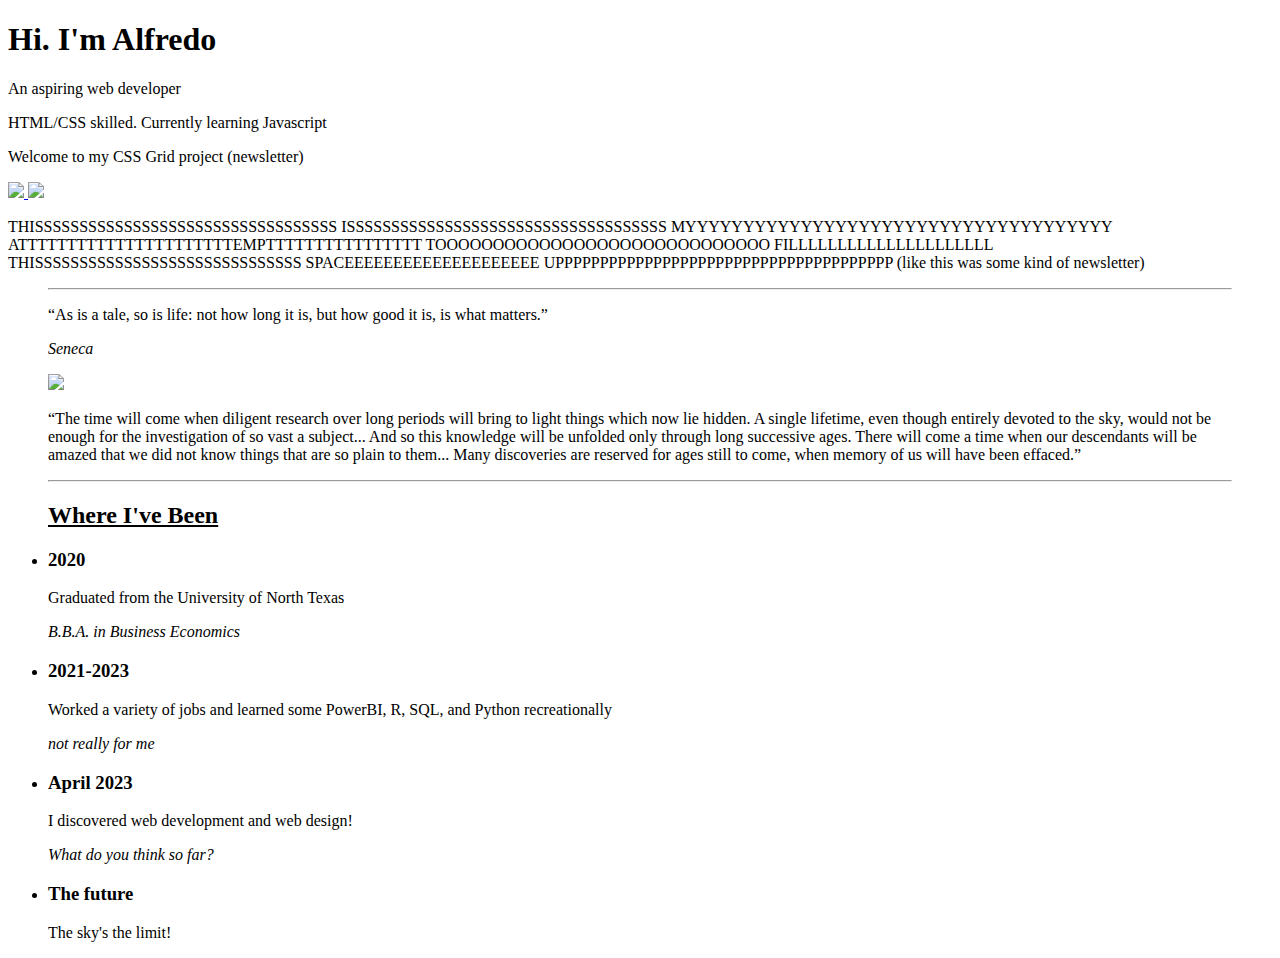
==== CSS-GRID-PROJECT.html @ db412e01 "Rename index.html to CSS-GRID-PROJECT.html" ====
<!DOCTYPE html>
<html>
<head>
    <meta charset = "UTF-8">
    <meta name = "viewport" content = "width=device-width, initial-scale=1.0">
    <link rel = "stylesheet" href = "CSS-Grid-Project.css">
    <title>Alfredo's CSS Grid debut</title>
</head>
<body>
    <header class = "header">
    <h1 id="welcome">Hi. I'm Alfredo</h1>
    <p>An aspiring web developer</p>
    <p>HTML/CSS skilled. Currently learning Javascript</p>
    <p>Welcome to my CSS Grid project (newsletter)</p>
    <a href = "https://github.com/WebDesignFred"><img class = "logo" 
        src = "https://i.pinimg.com/originals/b5/1b/78/b51b78ecc9e5711274931774e433b5e6.png">
    </a>
    <a href = "https://radiant-alsando1.wordpress.com/"><img class = "logo" 
        src = "https://lh5.googleusercontent.com/proxy/tTtoD3tzhWuIOtK7rSnNW5AFQ7cC1jcw2UmCEmwpLswCaqfJgvqdtWb4nCI8VJoH_NZE1QfhhbSJ7shZOQUa7avInIefgtMduVPxCyiGyB6IaelnUDKIby6q4tFYjcu1Ma8m7as04doZvw832ZQxC-xfZ-MgJxzcm6pSIvU8Zg_eZJyqpE6H8vjg5VyAfrpFWOtkRjM=w1200-h630-p-k-no-nu">
    </a>
    <p id = "filler">THISSSSSSSSSSSSSSSSSSSSSSSSSSSSSSSSSS ISSSSSSSSSSSSSSSSSSSSSSSSSSSSSSSSSSSS
      MYYYYYYYYYYYYYYYYYYYYYYYYYYYYYYYYYYYYY ATTTTTTTTTTTTTTTTTTTTTTEMPTTTTTTTTTTTTTTTT 
      TOOOOOOOOOOOOOOOOOOOOOOOOOOOOO FILLLLLLLLLLLLLLLLLLLLL THISSSSSSSSSSSSSSSSSSSSSSSSSSSSSS SPACEEEEEEEEEEEEEEEEEEEE 
      UPPPPPPPPPPPPPPPPPPPPPPPPPPPPPPPPPPPPPP (like this was some kind of newsletter)
    </p>
   </header>
<blockquote class = "blockquote">
    <hr>
    <p class = "quote">“As is a tale, so is life: not how long it is, but how good it is, is what matters.”
    <p class = "quote-author"><i>Seneca</i><p>
   <section>
   <img src = "https://cdn.pixabay.com/photo/2021/05/24/17/44/seneca-6279972_1280.png" class = "test"> 
   </section>
   <p class = "quote">“The time will come when diligent research over long periods will bring to light things which now lie hidden. A single lifetime, even though entirely devoted to the sky, would not be enough for the investigation of so vast a subject... And so this knowledge will be unfolded only through long successive ages. There will come a time when our descendants will be amazed that we did not know things that are so plain to them... Many discoveries are reserved for ages still to come, when memory of us will have been effaced.”</p>
   <hr>  
</blockquote>
<section class = "timeline">
  <ul>
    <h2><u>Where I've Been</u></h2>
    <li>
      <h3>2020</h3>
      <p>Graduated from the University of North Texas</p>
      <p><i>B.B.A. in Business Economics</i></p>
    </li>
    <li>
      <h3>2021-2023</h3>
      <p>Worked a variety of jobs and learned some PowerBI, R, SQL, and Python recreationally</p>
      <p><i>not really for me</i></p>
    </li>
    <li>
      <h3>April 2023</h3>
      <p>I discovered web development and web design!</p>
      <p><i>What do you think so far?</i></p>
    </li>
    <li>
      <h3>The future</h3>
      <p>The sky's the limit!</p>
    </li> 
  </ul>
</section>
</body>
</html>
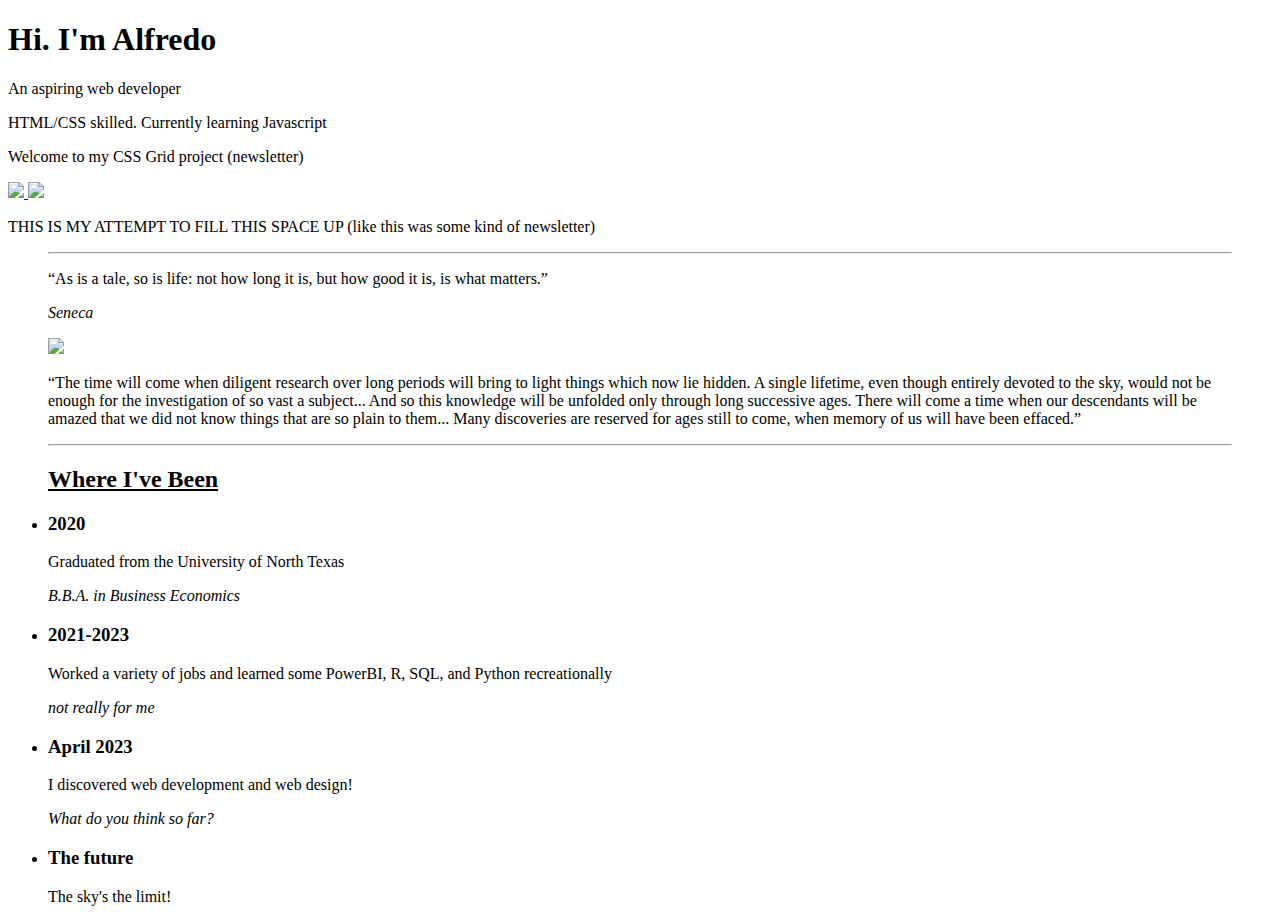
==== commit 032f1f6d: "Update CSS-GRID-PROJECT.html" ====
--- a/CSS-GRID-PROJECT.html
+++ b/CSS-GRID-PROJECT.html
@@ -18,10 +18,7 @@
     <a href = "https://radiant-alsando1.wordpress.com/"><img class = "logo" 
         src = "https://lh5.googleusercontent.com/proxy/tTtoD3tzhWuIOtK7rSnNW5AFQ7cC1jcw2UmCEmwpLswCaqfJgvqdtWb4nCI8VJoH_NZE1QfhhbSJ7shZOQUa7avInIefgtMduVPxCyiGyB6IaelnUDKIby6q4tFYjcu1Ma8m7as04doZvw832ZQxC-xfZ-MgJxzcm6pSIvU8Zg_eZJyqpE6H8vjg5VyAfrpFWOtkRjM=w1200-h630-p-k-no-nu">
     </a>
-    <p id = "filler">THISSSSSSSSSSSSSSSSSSSSSSSSSSSSSSSSSS ISSSSSSSSSSSSSSSSSSSSSSSSSSSSSSSSSSSS
-      MYYYYYYYYYYYYYYYYYYYYYYYYYYYYYYYYYYYYY ATTTTTTTTTTTTTTTTTTTTTTEMPTTTTTTTTTTTTTTTT 
-      TOOOOOOOOOOOOOOOOOOOOOOOOOOOOO FILLLLLLLLLLLLLLLLLLLLL THISSSSSSSSSSSSSSSSSSSSSSSSSSSSSS SPACEEEEEEEEEEEEEEEEEEEE 
-      UPPPPPPPPPPPPPPPPPPPPPPPPPPPPPPPPPPPPPP (like this was some kind of newsletter)
+    <p id = "filler">THIS IS MY ATTEMPT TO FILL THIS SPACE UP (like this was some kind of newsletter)
     </p>
    </header>
 <blockquote class = "blockquote">
